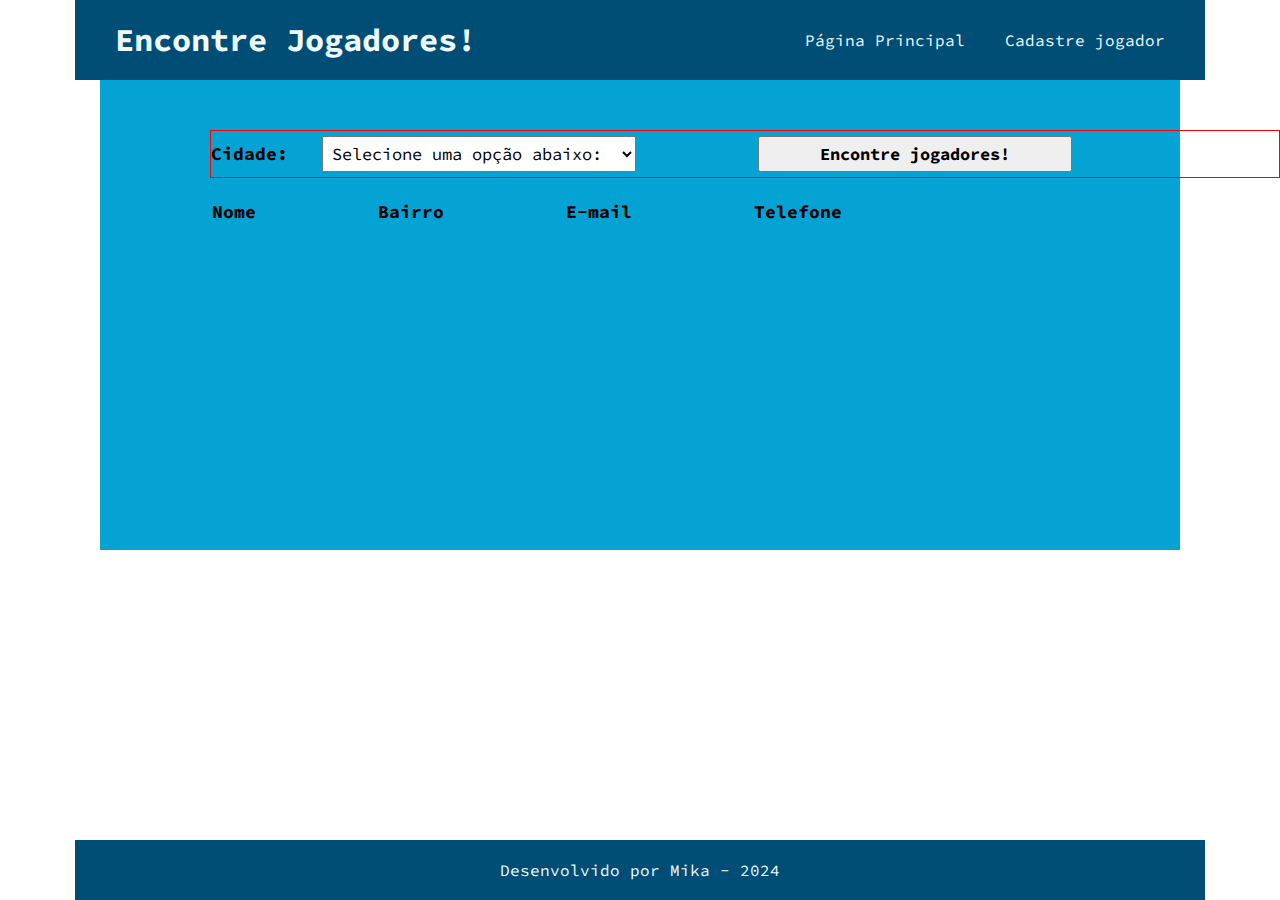
==== find.html @ a5ce14b9 "Added two new HTML pages and JavaScript functionality." ====
<!DOCTYPE html>
<html lang="pt-br">
    <head>
        <meta charset="UTF-8">
        <meta name="viewport" content="width=device-width, initial-scale=1.0">
        <link rel="preconnect" href="https://fonts.googleapis.com">
        <link rel="preconnect" href="https://fonts.gstatic.com" crossorigin>
        <link href="https://fonts.googleapis.com/css2?family=Source+Code+Pro:ital,wght@0,200..900;1,200..900&display=swap" rel="stylesheet">
        <title>Cadastre Jogadores!</title>
        <link rel="stylesheet" href="find-register.css">
    </head>
    <body>
        <div id="container">
            <header>
                <div id="page-title">
                    <h1>Encontre Jogadores!</h1>
                </div>
                <nav>
                    <ul id="about">
                        <li><a href="home.html">Página Principal</a></li>
                        <li><a href="register.html" id="find-top"> Cadastre jogador</a></li>
                    </ul>
                </nav>
            </header>
            <main>
                <form id="searchForm" action="" method="get">

                    <label for="cidade">Cidade:</label>
                    <select name="select" id="cidade">
                        <option value="" disabled selected>Selecione uma opção abaixo:</option>
                        <option value="São Paulo">São Paulo</option>
                        <option value="Osasco">Osasco</option>
                    </select>

                    <label for="search"></label> 
                    <input onclick="loadTasks()" type="submit" id="search" name="search" value="Encontre jogadores!"> 
         
                </form>
                
                <div id="players">
                <table>
                    <thead>
                        <tr>
                            <th>Nome</th>
                            <th>Bairro</th>
                            <th>E-mail</th>
                            <th>Telefone</th>
                        </tr>
                    </thead>
                    <tbody id="listPlayers"></tbody>
                </table>
                </div>
            </main>
            <footer>
                Desenvolvido por <a href="https://github.com/elianemika81/" target="_blank">Mika </a>- 2024
            </footer>
        </div>
        <script src="find-register.js"></script>
    </body>
</html>
---- find-register.css ----
* {
    margin: 0;
    padding: 0;
    font-family: "Source Code Pro", monospace;
}

#container {
    height: 550px;
}

#container::before {
    content: "";
    display: block;
    position: absolute;
    top: 0;
    left: 50%;
    transform: translateX(-50%);
    width: 1080px;
    height: 550px;
    background-color: #05a3d4;
    z-index: -1;
}

header {
    position: fixed;
    top: 0;
    left: 50%;
    transform: translateX(-50%);
    min-width: 1130px;
    background-color: #004D75;
}

#page-title {
    float: left;
    padding-left: 20px;
    margin: 20px;
    color: #EFFBFF;
}

nav ul {
    list-style-type: none;
    margin: 10px 20px 10px;
    float: right;
}

nav ul li {
    float: left;
    margin: 20px;
}

a {
    color: #EFFBFF;
    text-decoration: none;
}

a:hover {
    color: #E79B25;
}

main {
    font-size: 18px;
    margin-top: 130px;
    margin-left: 210px;
}

form {
    border: solid, 1px, red;

}

select {
    font-size: 17px;
    padding: 5px;
}

label {
    display: inline-block;
    min-width: 100px;
    font-weight: 700;
}

input {
    display: inline-block;
    font-size: 17px;
    width: 300px;
    padding: 5px;
    margin-bottom: 5px;
}

#cidade {
    width: 314px;
}

#register {
    width: 314px;
    margin-top: 5px;
    font-weight: 700;
}

#search {
    width: 314px;
    margin-top: 5px;
    font-weight: 700;
}

#clear {
    width: 314px;
}

th {
    /* border: solid 1px darkblue; */
    padding-top: 20px;
    padding-right: 120px;
}

footer {
    font-size: 16px;
    position: fixed;
    bottom: 0;
    width: 1090px;
    background-color: #004D75;
    color: #EFFBFF;
    padding: 20px;
    left: 50%;
    transform: translateX(-50%);
    text-align: center;
}
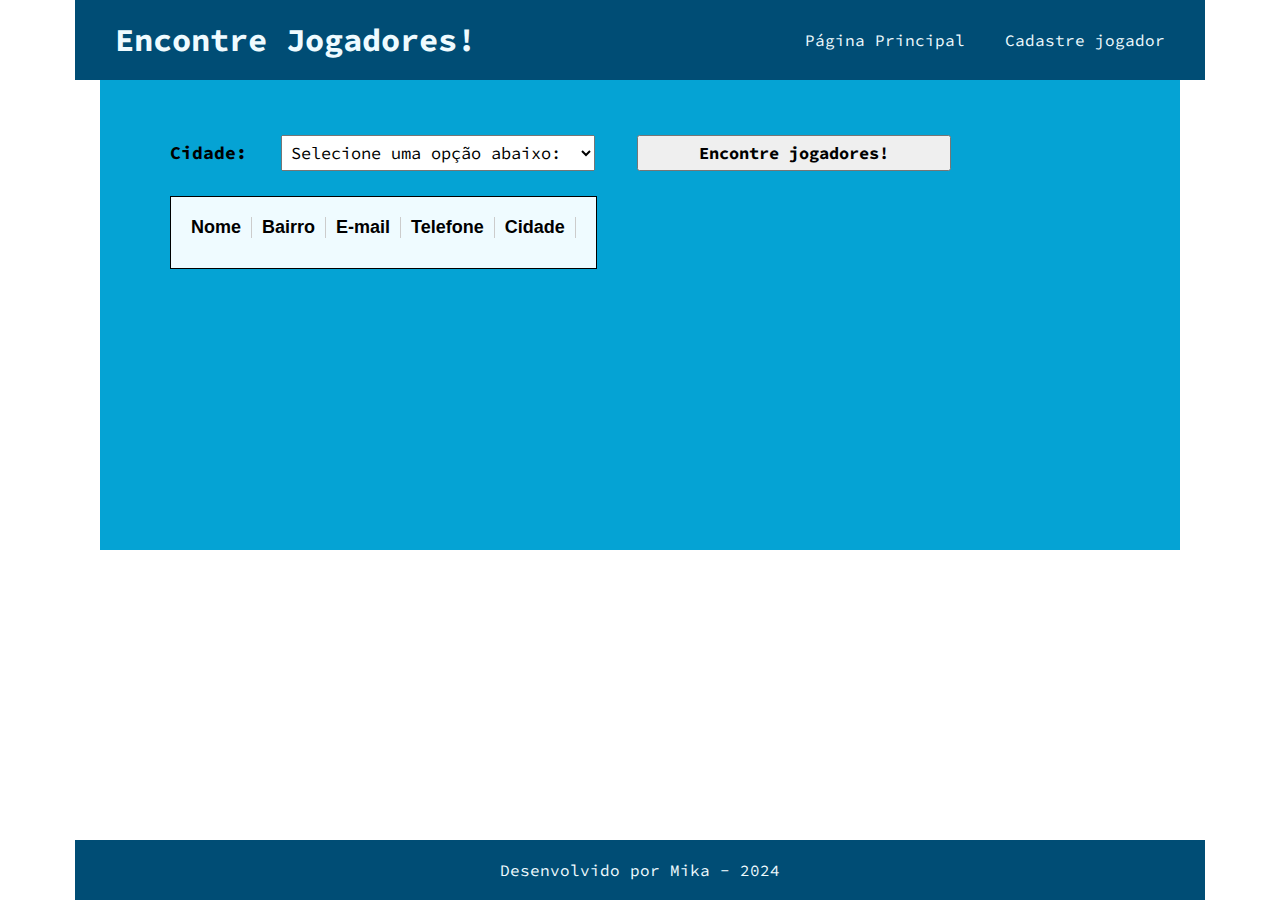
==== commit 93c38aad: "Refactored code for better performance and readability." ====
--- a/find.html
+++ b/find.html
@@ -38,17 +38,20 @@
                 </form>
                 
                 <div id="players">
-                <table>
-                    <thead>
-                        <tr>
-                            <th>Nome</th>
-                            <th>Bairro</th>
-                            <th>E-mail</th>
-                            <th>Telefone</th>
-                        </tr>
-                    </thead>
-                    <tbody id="listPlayers"></tbody>
-                </table>
+                    <table id="playersTable">
+                        <thead>
+                            <tr>
+                                <th>Nome</th>
+                                <th>Bairro</th>
+                                <th>E-mail</th>
+                                <th>Telefone</th>
+                                <th>Cidade</th>
+                            </tr>
+                        </thead>
+                        <tbody id="listPlayers">
+                            <tr></tr>
+                        </tbody>
+                    </table>
                 </div>
             </main>
             <footer>
--- a/find-register.css
+++ b/find-register.css
@@ -6,6 +6,8 @@
 
 #container {
     height: 550px;
+    width: 1080px;
+    margin: 0 auto;
 }
 
 #container::before {
@@ -60,12 +62,8 @@
 main {
     font-size: 18px;
     margin-top: 130px;
-    margin-left: 210px;
-}
-
-form {
-    border: solid, 1px, red;
-
+    margin-left: 70px;
+    width: 1080px;
 }
 
 select {
@@ -101,16 +99,31 @@
     width: 314px;
     margin-top: 5px;
     font-weight: 700;
+    margin-left: -80px;
 }
 
 #clear {
     width: 314px;
 }
 
+#playersTable th, #playersTable td {
+    font-family: Arial, sans-serif !important;
+    padding-right: 10px;
+    border-right: 1px solid #ccc;
+}
+
+table {
+    border: solid 1px black;
+    border-spacing: 10px;
+    margin-top: 20px;
+    background-color: #EFFBFF;
+    padding: 10px;
+}
+
 th {
     /* border: solid 1px darkblue; */
-    padding-top: 20px;
-    padding-right: 120px;
+    text-align: left;
+    margin-right: 20px;
 }
 
 footer {
